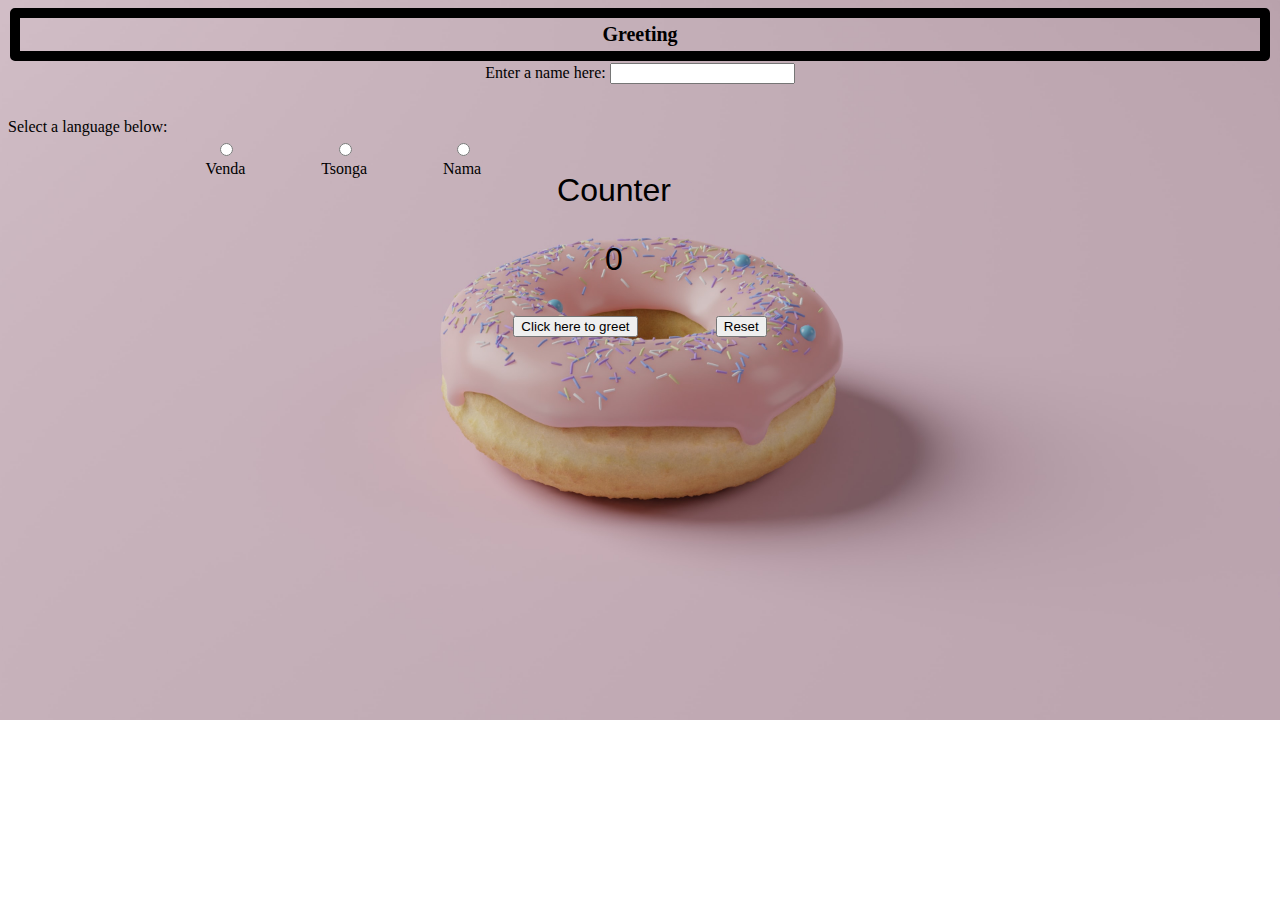
==== greet_files/index.html @ 2c90881f "changes made" ====
<!DOCTYPE html>
<html lang="en">

<head>
    <meta charset="UTF-8">
    <meta http-equiv="X-UA-Compatible" content="IE=edge">
    <meta name="viewport" content="width=device-width, initial-scale=1.0">
    <title>Document</title>

    <link rel="stylesheet" href="/greet_files/greet.css">
</head>
<div class="box1">
    <p class="heading">Greeting </p>
</div>

<body>

    <div class="error">



    </div>

    <div class="nameBox">

        <label for="name"> Enter a name here:</label>
        <input type="text" id="name1" name="name1" class="name1">
        </form><br><br>

        <div class="languages">

            <p>Select a language below:</p>

            <span>
                <input type="radio" id="Venda" name="langs" value="Venda"><br>
                <label for="langs">Venda</label>
            </span>

            <span>
                <input type="radio" id="Tsonga" name="langs" value="Tsonga"><br>
                <label for="langs">Tsonga</label>
            </span>

            <span>
                <input type="radio" id="Nama" name="langs" value="Nama"><br>
                <label for="langs">Nama</label>
            </span>
            <span>

                <div class="counter">
                    <p>Counter</p>
                    0
                </div>

            </span>

        </div>
    </div>

    <div class="greetingBox">

        <span>
            <button class="Greet_me">Click here to greet</button>
        </span>
        <span>
            <input type="reset">
        </span>

    </div>
    <div class="greetme">



    </div>

</body>

<script src="/greet_files/greet-logic.js"></script>
<script src="/greet_files/greet.js"></script>

</html>
---- greet_files/greet.css ----
.heading{

    border: 10px solid black;
    border-radius: 5px;
    padding: 5px;
    margin: 2px;
    text-align: center;
    font-weight:bolder;
    font-size: 20px;
}
body{
    background-image: url(/greet_files/ayush-bharshankar-S2XSvVyUxpo-unsplash.jpg);
    background-size: cover;
    background-repeat: no-repeat;
    text-align: center;
}

.nameBox{
text-align: center;
border-radius: 10px;
font-size: 100%;


}
.languages{
    display: flex;
  text-align: center;
}

span {
    margin: 3%;
    
}

.greetingBox{
    text-align: center;
    font-size: 10px;

}

.error{
    color: red;
    counter-reset: unset;
}
.counter{
    
font-family:Impact, Haettenschweiler, 'Arial Narrow Bold', sans-serif;
font-size: 200%;

}
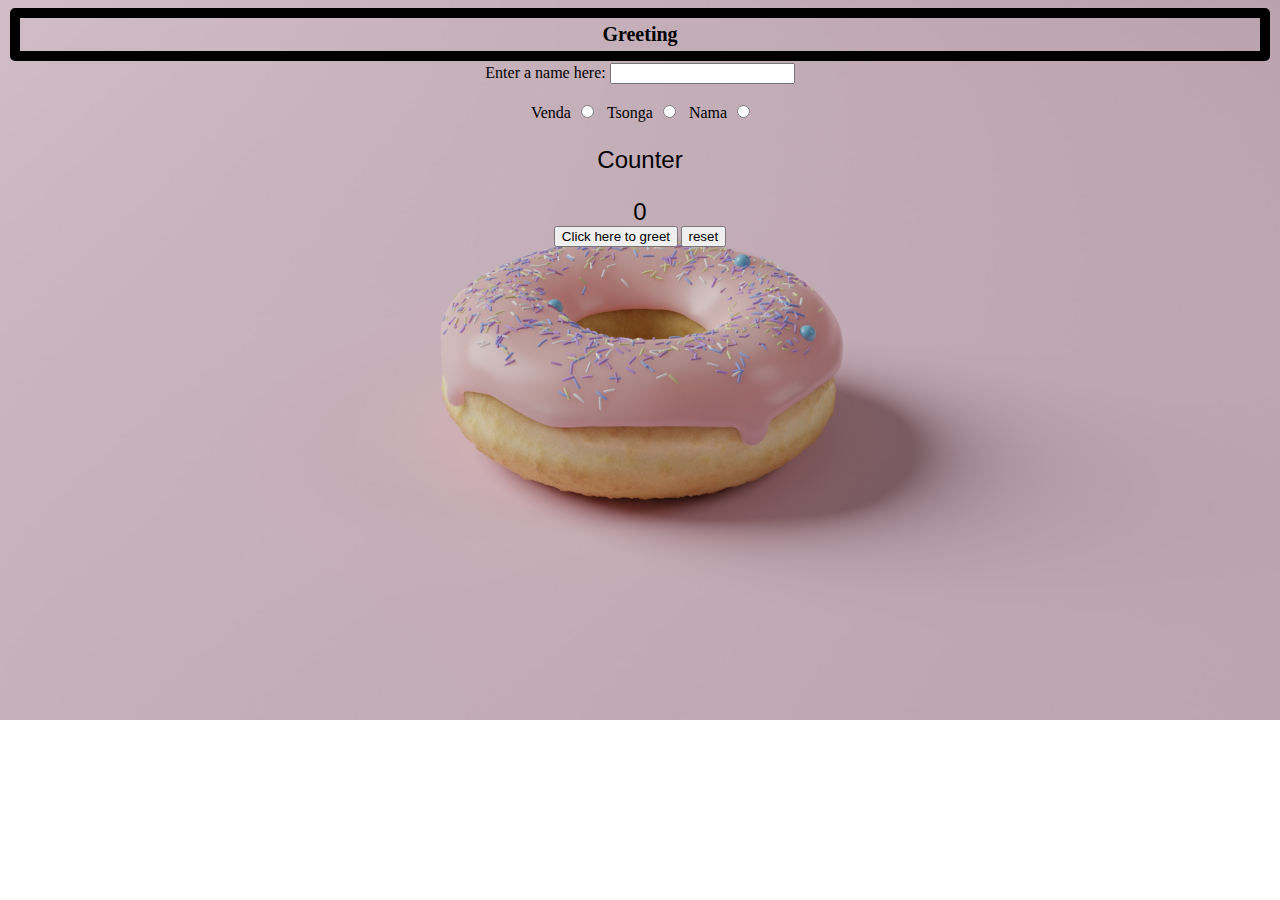
==== commit 0fbf96fb: "greeting" ====
--- a/greet_files/index.html
+++ b/greet_files/index.html
@@ -1,81 +1,47 @@
 <!DOCTYPE html>
 <html lang="en">
-
-<head>
-    <meta charset="UTF-8">
-    <meta http-equiv="X-UA-Compatible" content="IE=edge">
-    <meta name="viewport" content="width=device-width, initial-scale=1.0">
-    <title>Document</title>
-
-    <link rel="stylesheet" href="/greet_files/greet.css">
-</head>
-<div class="box1">
-    <p class="heading">Greeting </p>
-</div>
-
-<body>
-
-    <div class="error">
-
-
-
-    </div>
-
-    <div class="nameBox">
-
-        <label for="name"> Enter a name here:</label>
-        <input type="text" id="name1" name="name1" class="name1">
-        </form><br><br>
-
-        <div class="languages">
-
-            <p>Select a language below:</p>
-
-            <span>
-                <input type="radio" id="Venda" name="langs" value="Venda"><br>
-                <label for="langs">Venda</label>
-            </span>
-
-            <span>
-                <input type="radio" id="Tsonga" name="langs" value="Tsonga"><br>
-                <label for="langs">Tsonga</label>
-            </span>
-
-            <span>
-                <input type="radio" id="Nama" name="langs" value="Nama"><br>
-                <label for="langs">Nama</label>
-            </span>
-            <span>
-
-                <div class="counter">
-                    <p>Counter</p>
-                    0
-                </div>
-
-            </span>
-
-        </div>
-    </div>
-
-    <div class="greetingBox">
-
-        <span>
-            <button class="Greet_me">Click here to greet</button>
-        </span>
-        <span>
-            <input type="reset">
-        </span>
-
-    </div>
-    <div class="greetme">
-
-
-
-    </div>
-
-</body>
-
-<script src="/greet_files/greet-logic.js"></script>
-<script src="/greet_files/greet.js"></script>
-
+   <head>
+      <meta charset="UTF-8">
+      <meta http-equiv="X-UA-Compatible" content="IE=edge">
+      <meta name="viewport" content="width=device-width, initial-scale=1.0">
+      <title>Document</title>
+      <link rel="stylesheet" href="/greet_files/greet.css">
+   </head>
+   <div class="box1">
+      <p class="heading">Greeting </p>
+   </div>
+   <body>
+      <div class="error">
+      </div>
+      <div class="nameBox">
+         <label for="name"> Enter a name here:</label>
+         <input type="text" id="name1" name="name1" class="name1">
+         </form><br><br>
+         <div class="languages">
+            <label for="langs">Venda</label>
+            <input type="radio" id="Venda" name="langs" value="Venda">
+            <label for="langs">Tsonga</label>
+            <input type="radio" id="Tsonga" name="langs" value="Tsonga">
+            <label for="langs">Nama</label>
+            <input type="radio" id="Nama" name="langs" value="Nama">
+         </div>
+         <div class="counter">
+            <p>Counter</p>
+            0
+         </div>
+      </div>
+      <div class="greetingBox">
+         <span>
+         <button class="Greet_me">Click here to greet</button>
+         </span>
+         <span>
+         <button class="reset">reset</button>
+         <!-- <input type="reset" value="reset"> -->
+         </span>
+      </div>
+      <div class="greetme">
+      </div>
+   </body>
+   <script src="/greet_files/greet-logic.js"></script>
+   <script src="/greet_files/greet.js"></script>
 </html>--- a/greet_files/greet.css
+++ b/greet_files/greet.css
@@ -16,24 +16,33 @@
 }
 
 .nameBox{
-text-align: center;
+/* align-content: center; */
 border-radius: 10px;
 font-size: 100%;
-
+/* display: flex; */
 
 }
-.languages{
-    display: flex;
-  text-align: center;
+.languages input[type="radio"]  {
+    width: 15px;
+
+}
+
+.languages label{
+ /* display: inline-block; */
+ display: inline;
+ margin-left: 5px;
+
+    /* ay: flex; */
+  /* text-align: center; */
 }
 
 span {
-    margin: 3%;
+    /* margin: 3%; */
     
 }
 
 .greetingBox{
-    text-align: center;
+    /* text-align: center; */
     font-size: 10px;
 
 }
@@ -45,6 +54,7 @@
 .counter{
     
 font-family:Impact, Haettenschweiler, 'Arial Narrow Bold', sans-serif;
-font-size: 200%;
+font-size: 150%;
+
 
 }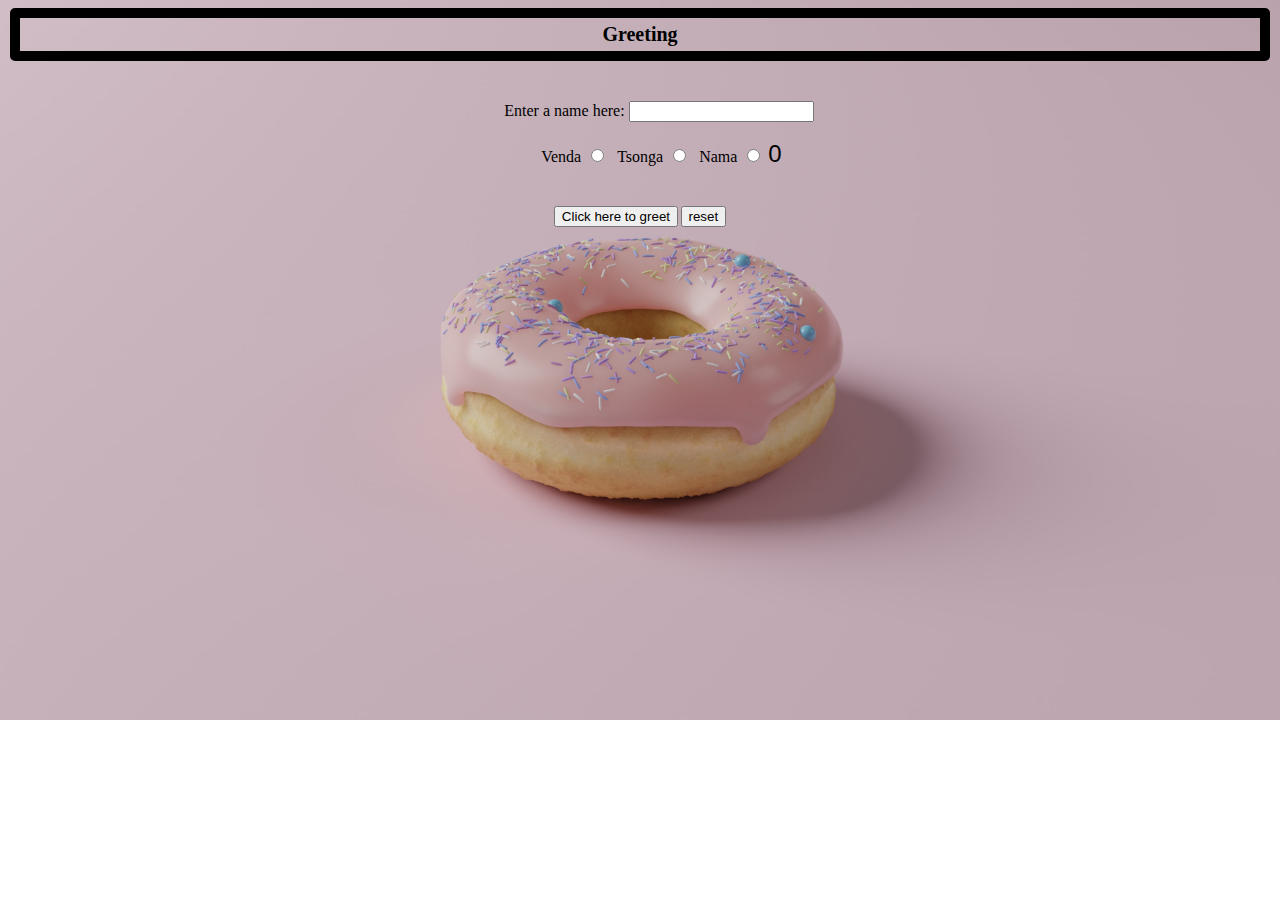
==== commit 849b64a5: "testing" ====
--- a/greet_files/index.html
+++ b/greet_files/index.html
@@ -1,47 +1,52 @@
 <!DOCTYPE html>
 <html lang="en">
-   <head>
-      <meta charset="UTF-8">
-      <meta http-equiv="X-UA-Compatible" content="IE=edge">
-      <meta name="viewport" content="width=device-width, initial-scale=1.0">
-      <title>Document</title>
-      <link rel="stylesheet" href="/greet_files/greet.css">
-   </head>
-   <div class="box1">
-      <p class="heading">Greeting </p>
+
+<head>
+   <meta charset="UTF-8">
+   <meta http-equiv="X-UA-Compatible" content="IE=edge">
+   <meta name="viewport" content="width=device-width, initial-scale=1.0">
+   <title>Document</title>
+   <link rel="stylesheet" href="/greet_files/greet.css">
+</head>
+<div class="box1">
+   <p class="heading">Greeting </p>
+</div>
+
+<body>
+   <div class="error">
    </div>
-   <body>
-      <div class="error">
-      </div>
-      <div class="nameBox">
-         <label for="name"> Enter a name here:</label>
-         <input type="text" id="name1" name="name1" class="name1">
-         </form><br><br>
-         <div class="languages">
-            <label for="langs">Venda</label>
-            <input type="radio" id="Venda" name="langs" value="Venda">
-            <label for="langs">Tsonga</label>
-            <input type="radio" id="Tsonga" name="langs" value="Tsonga">
-            <label for="langs">Nama</label>
-            <input type="radio" id="Nama" name="langs" value="Nama">
-         </div>
+   <div class="nameBox">
+      <label for="name"> Enter a name here:</label>
+      <input type="text" id="name1" name="name1" class="name1">
+      </form><br><br>
+      <div class="languages">
+         <label for="langs">Venda</label>
+         <input type="radio" id="Venda" name="langs" value="Venda">
+         <label for="langs">Tsonga</label>
+         <input type="radio" id="Tsonga" name="langs" value="Tsonga">
+         <label for="langs">Nama</label>
+         <input type="radio" id="Nama" name="langs" value="Nama">
          <div class="counter">
-            <p>Counter</p>
+          <p>counter</p> 
             0
          </div>
+         
       </div>
-      <div class="greetingBox">
-         <span>
+     
+   </div>
+   <div class="greetingBox">
+      <span>
          <button class="Greet_me">Click here to greet</button>
-         </span>
-         <span>
+      </span>
+      <span>
          <button class="reset">reset</button>
-         <!-- <input type="reset" value="reset"> -->
-         </span>
-      </div>
-      <div class="greetme">
-      </div>
-   </body>
-   <script src="/greet_files/greet-logic.js"></script>
-   <script src="/greet_files/greet.js"></script>
+
+      </span>
+   </div>
+   <div class="greetme">
+   </div>
+</body>
+<script src="/greet_files/greet-logic.js"></script>
+<script src="/greet_files/greet.js"></script>
+
 </html>--- a/greet_files/greet.css
+++ b/greet_files/greet.css
@@ -9,17 +9,19 @@
     font-size: 20px;
 }
 body{
-    background-image: url(/greet_files/ayush-bharshankar-S2XSvVyUxpo-unsplash.jpg);
+    background-image: url(./ayush-bharshankar-S2XSvVyUxpo-unsplash.jpg);
     background-size: cover;
     background-repeat: no-repeat;
     text-align: center;
 }
 
 .nameBox{
-/* align-content: center; */
+
 border-radius: 10px;
 font-size: 100%;
-/* display: flex; */
+margin-left: 3%;
+padding: 3%;
+
 
 }
 .languages input[type="radio"]  {
@@ -28,21 +30,16 @@
 }
 
 .languages label{
- /* display: inline-block; */
+
  display: inline;
  margin-left: 5px;
 
-    /* ay: flex; */
-  /* text-align: center; */
+   
 }
 
-span {
-    /* margin: 3%; */
-    
-}
 
 .greetingBox{
-    /* text-align: center; */
+   
     font-size: 10px;
 
 }
@@ -55,6 +52,7 @@
     
 font-family:Impact, Haettenschweiler, 'Arial Narrow Bold', sans-serif;
 font-size: 150%;
+display: inline;
 
 
 }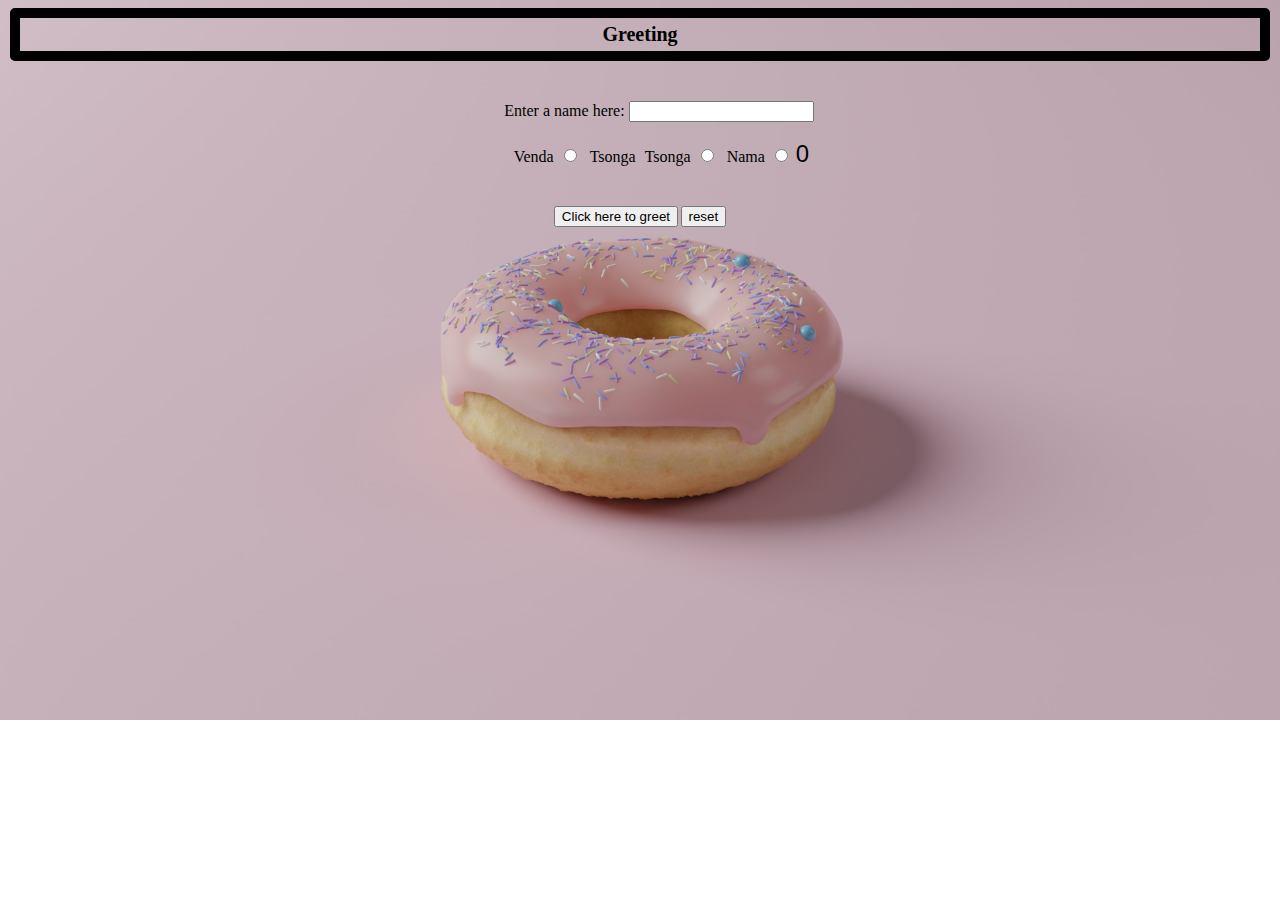
==== commit 325ddc5a: "testings" ====
--- a/greet_files/index.html
+++ b/greet_files/index.html
@@ -22,6 +22,7 @@
       <div class="languages">
          <label for="langs">Venda</label>
          <input type="radio" id="Venda" name="langs" value="Venda">
+         <label for="langs">Tsonga</label>
          <label for="langs">Tsonga</label>
          <input type="radio" id="Tsonga" name="langs" value="Tsonga">
          <label for="langs">Nama</label>
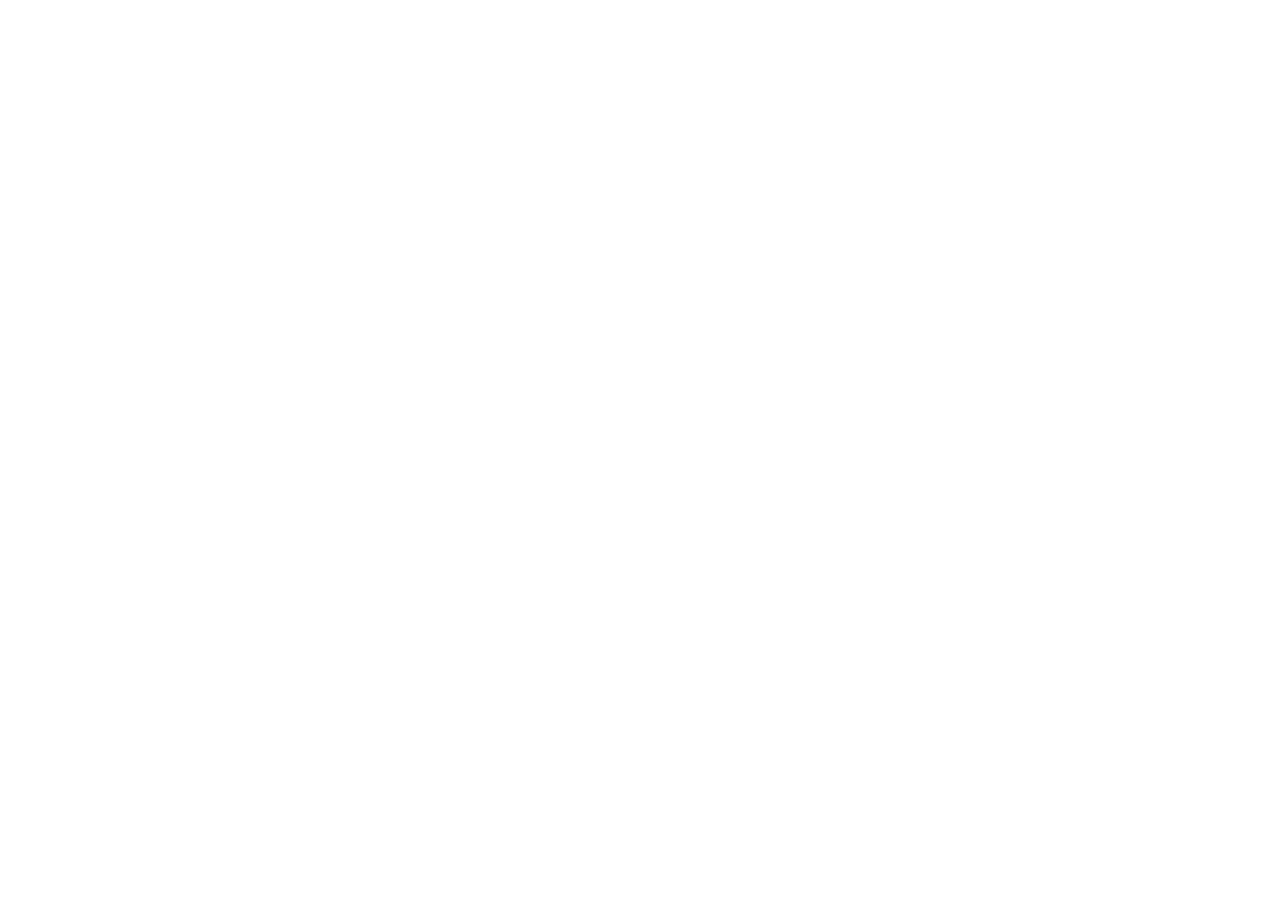
==== commit 0dd08781: "testings" ====
--- a/greet_files/index.html
+++ b/greet_files/index.html
@@ -1,53 +1,27 @@
 <!DOCTYPE html>
 <html lang="en">
+<head>
+    <meta charset="UTF-8">
+    <meta http-equiv="X-UA-Compatible" content="IE=edge">
+    <meta name="viewport" content="width=device-width, initial-scale=1.0">
+    <title>Document</title>
+    <link rel="stylesheet" href="https://cdnjs.cloudflare.com/ajax/libs/mocha/3.2.0/mocha.css">
+    <script src="https://cdnjs.cloudflare.com/ajax/libs/mocha/3.2.0/mocha.js" charset="utf-8"></script>
+    <script src="https://cdnjs.cloudflare.com/ajax/libs/chai/3.5.0/chai.min.js"></script>
+</head>
+<body>
+    <div id="mocha"></div>
+    <script>
+        mocha.setup('bdd');
+        var assert = chai.assert;
+    </script>
 
-<head>
-   <meta charset="UTF-8">
-   <meta http-equiv="X-UA-Compatible" content="IE=edge">
-   <meta name="viewport" content="width=device-width, initial-scale=1.0">
-   <title>Document</title>
-   <link rel="stylesheet" href="/greet_files/greet.css">
-</head>
-<div class="box1">
-   <p class="heading">Greeting </p>
-</div>
 
-<body>
-   <div class="error">
-   </div>
-   <div class="nameBox">
-      <label for="name"> Enter a name here:</label>
-      <input type="text" id="name1" name="name1" class="name1">
-      </form><br><br>
-      <div class="languages">
-         <label for="langs">Venda</label>
-         <input type="radio" id="Venda" name="langs" value="Venda">
-         <label for="langs">Tsonga</label>
-         <label for="langs">Tsonga</label>
-         <input type="radio" id="Tsonga" name="langs" value="Tsonga">
-         <label for="langs">Nama</label>
-         <input type="radio" id="Nama" name="langs" value="Nama">
-         <div class="counter">
-          <p>counter</p> 
-            0
-         </div>
-         
-      </div>
-     
-   </div>
-   <div class="greetingBox">
-      <span>
-         <button class="Greet_me">Click here to greet</button>
-      </span>
-      <span>
-         <button class="reset">reset</button>
+    <script src="/greet_files/greet-logic.js" charset="utf-8"></script>
+    <script src="/greet_files/greet-test.js" charset="utf-8"></script>
 
-      </span>
-   </div>
-   <div class="greetme">
-   </div>
+    <script class="mocha-exec">
+        mocha.run()
+    </script>
 </body>
-<script src="/greet_files/greet-logic.js"></script>
-<script src="/greet_files/greet.js"></script>
-
 </html>